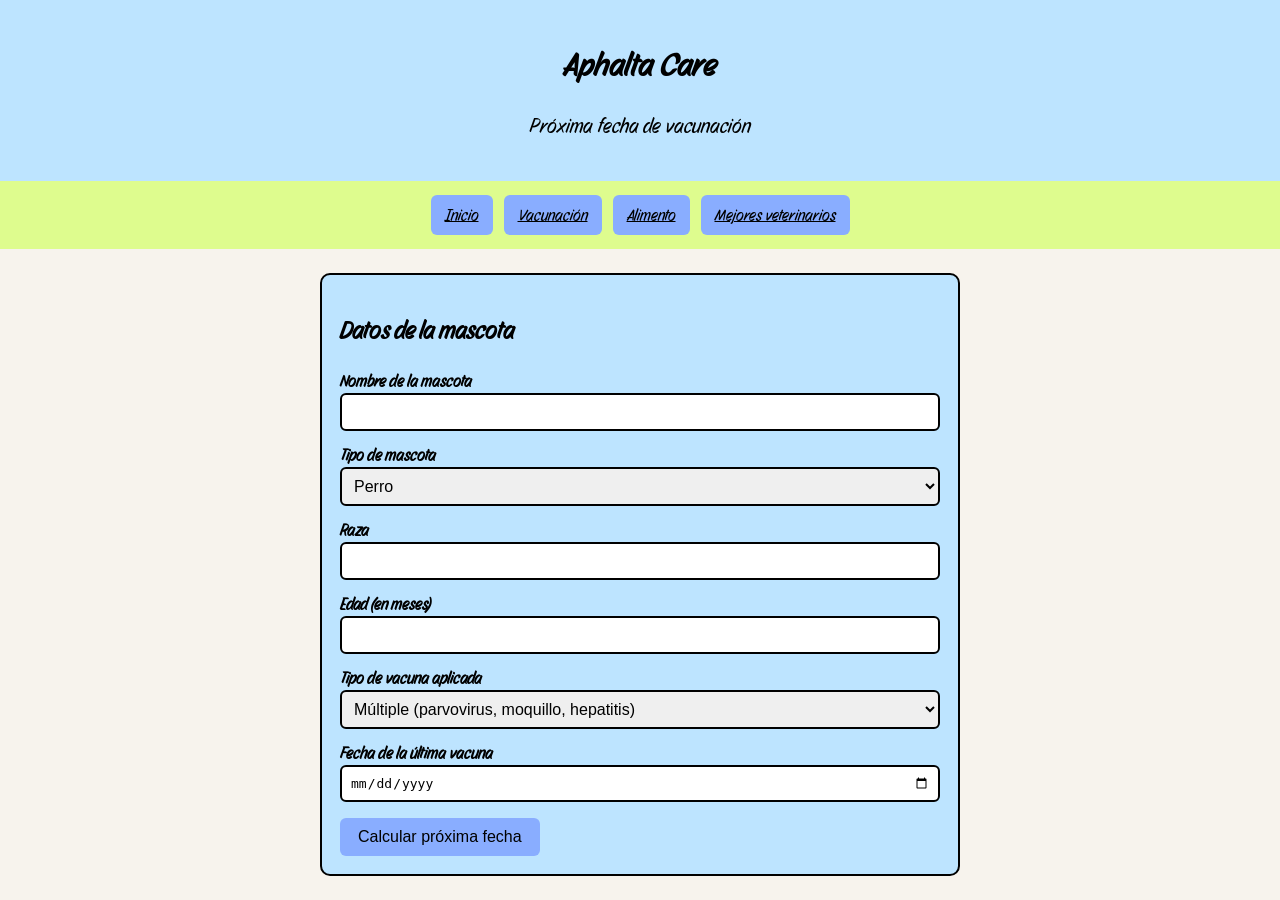
==== vacunacionbase2.html @ a1a0eb11 "Add files via upload" ====
<!DOCTYPE html>
<html lang="es">
<head>
<meta charset="UTF-8">
<meta name="viewport" content="width=device-width, initial-scale=1">
<title>Vacunación | Aphalta Care</title>
<link rel="stylesheet" href="styles.css">
</head>
<body>
<header><h1>Aphalta Care</h1><p>Próxima fecha de vacunación</p></header>
<nav>
    <a href="index.html">Inicio</a>
    <a href="vacunacionbase2.html">Vacunación</a>
    <a href="alimento.html">Alimento</a>
    <a href="veterinarios.html">Mejores veterinarios</a>
</nav>
<main>
<div class="card">
<h2>Datos de la mascota</h2>
<form id="formMascota">
<label for="nombre">Nombre de la mascota</label>
<input type="text" id="nombre" required>
<label for="especie">Tipo de mascota</label>
<select id="especie">
<option value="perro">Perro</option>
<option value="gato">Gato</option>
</select>
<label for="raza">Raza</label>
<input type="text" id="raza" required>
<label for="edad">Edad (en meses)</label>
<input type="number" id="edad" min="0" max="300" required>
<label for="vacuna">Tipo de vacuna aplicada</label>
<select id="vacuna"></select>
<label for="ultima">Fecha de la última vacuna</label>
<input type="date" id="ultima" required>
<button type="submit">Calcular próxima fecha</button>
</form>
</div>
<div id="resultado"></div>
</main>
<script>
// Lista de vacunas por mascota.
// jovenDias: cada cuántos días se repite si es cachorro/gatito (null = no aplica)
// adultoMeses: cada cuántos meses se repite en adultos
var vacunas = {
  perro: [
    { nombre: "Múltiple (parvovirus, moquillo, hepatitis)", jovenDias: 21, adultoMeses: 12 },
    { nombre: "Rabia", jovenDias: null, adultoMeses: 12 },
    { nombre: "Leptospirosis", jovenDias: 21, adultoMeses: 12 },
    { nombre: "Bordetella (tos de las perreras)", jovenDias: null, adultoMeses: 12 }
  ],
  gato: [
    { nombre: "Triple felina", jovenDias: 21, adultoMeses: 12 },
    { nombre: "Rabia", jovenDias: null, adultoMeses: 12 },
    { nombre: "Leucemia felina", jovenDias: 21, adultoMeses: 12 }
  ]
};

var selEspecie = document.getElementById("especie");
var selVacuna = document.getElementById("vacuna");

// Llena la lista de vacunas según la mascota elegida
function llenarVacunas() {
  var lista = vacunas[selEspecie.value];
  selVacuna.innerHTML = "";
  for (var i = 0; i < lista.length; i++) {
    var opcion = document.createElement("option");
    opcion.value = i;
    opcion.textContent = lista[i].nombre;
    selVacuna.appendChild(opcion);
  }
}
selEspecie.addEventListener("change", llenarVacunas);  // se actualiza al cambiar de mascota
llenarVacunas();                                       // y una vez al abrir la página

document.getElementById("formMascota").addEventListener("submit", function (e) {
  e.preventDefault();
  var nombre = document.getElementById("nombre").value;
  var raza = document.getElementById("raza").value;
  var edad = Number(document.getElementById("edad").value);
  var ultima = new Date(document.getElementById("u  ltima").value + "T00:00:00");
  var vacuna = vacunas[selEspecie.value][selVacuna.value];
  var proxima = new Date(ultima);
  var motivo;

  if (edad < 4 && vacuna.jovenDias !== null) {          // serie de refuerzos para los más jóvenes
    proxima.setDate(proxima.getDate() + vacuna.jovenDias);
    motivo = "Los cachorros y gatitos necesitan refuerzos cada 3 semanas hasta cerca de las 16 semanas de edad.";
  } else {                                              // refuerzo normal de adultos
    proxima.setMonth(proxima.getMonth() + vacuna.adultoMeses);
    motivo = "Esta vacuna se refuerza cada " + vacuna.adultoMeses + " meses.";
    if (edad < 4) motivo += " Si es la primera dosis, tu veterinario te dirá cuándo aplicarla.";
  }

  var texto = proxima.toLocaleDateString("es-MX", { weekday: "long", year: "numeric", month: "long", day: "numeric" });
  var caja = document.getElementById("resultado");
  caja.style.display = "block";
  caja.innerHTML = "<strong>" + nombre + "</strong> (" + selEspecie.value + ", " + raza + "): próxima vacuna <em>" +
    vacuna.nombre + "</em> el <strong>" + texto + "</strong>.<br>" + motivo;
});
</script>
</body>
</html>
---- styles.css ----
@import url('https://fonts.googleapis.com/css2?family=Story+Script&display=swap');

body { font-family: 'Story Script', cursive, bold; background: rgb(247, 243, 237); color: #000000; margin: 0; line-height: 1.5; }

svg{ align-items: center; justify-content: center; }

header { background: #bde4ff; color: #000000; padding: 20px; text-align: center; }

header p {
    font-size: 20px;
}
nav { background: #defc8e; padding: 10px; text-align: center; }

nav a { color: #000000; background: #89adff; padding: 8px 14px; margin: 4px; display: inline-block; border-radius: 6px; }

nav a:hover, nav a:focus { background: #ef7148; }

main { max-width: 640px; margin: 24px auto; padding: 0 16px; }

.card { background: #bde4ff; border: 2px solid #000000; border-radius: 10px; padding: 18px; margin-bottom: 18px; }

label { display: block; margin-top: 12px; font-weight: bold; }

input, select { width: 100%; padding: 8px; box-sizing: border-box; border: 2px solid #000000; border-radius: 6px; font-size: 1em; }

button, .big-link { background: #89adff; color: #000000; border: 0; padding: 10px 18px; margin-top: 16px; font-size: 1em; border-radius: 6px; cursor: pointer; text-decoration: none; display: inline-block; }

button:hover, .big-link:hover { background: #ef7148; }

#result { background: #000000; border-left: 8px solid #000000; padding: 14px; margin-top: 18px; display: none; }

footer { background: #5F9EA0; color: #000000; text-align: center; padding: 14px; font-size: 0.9em; }
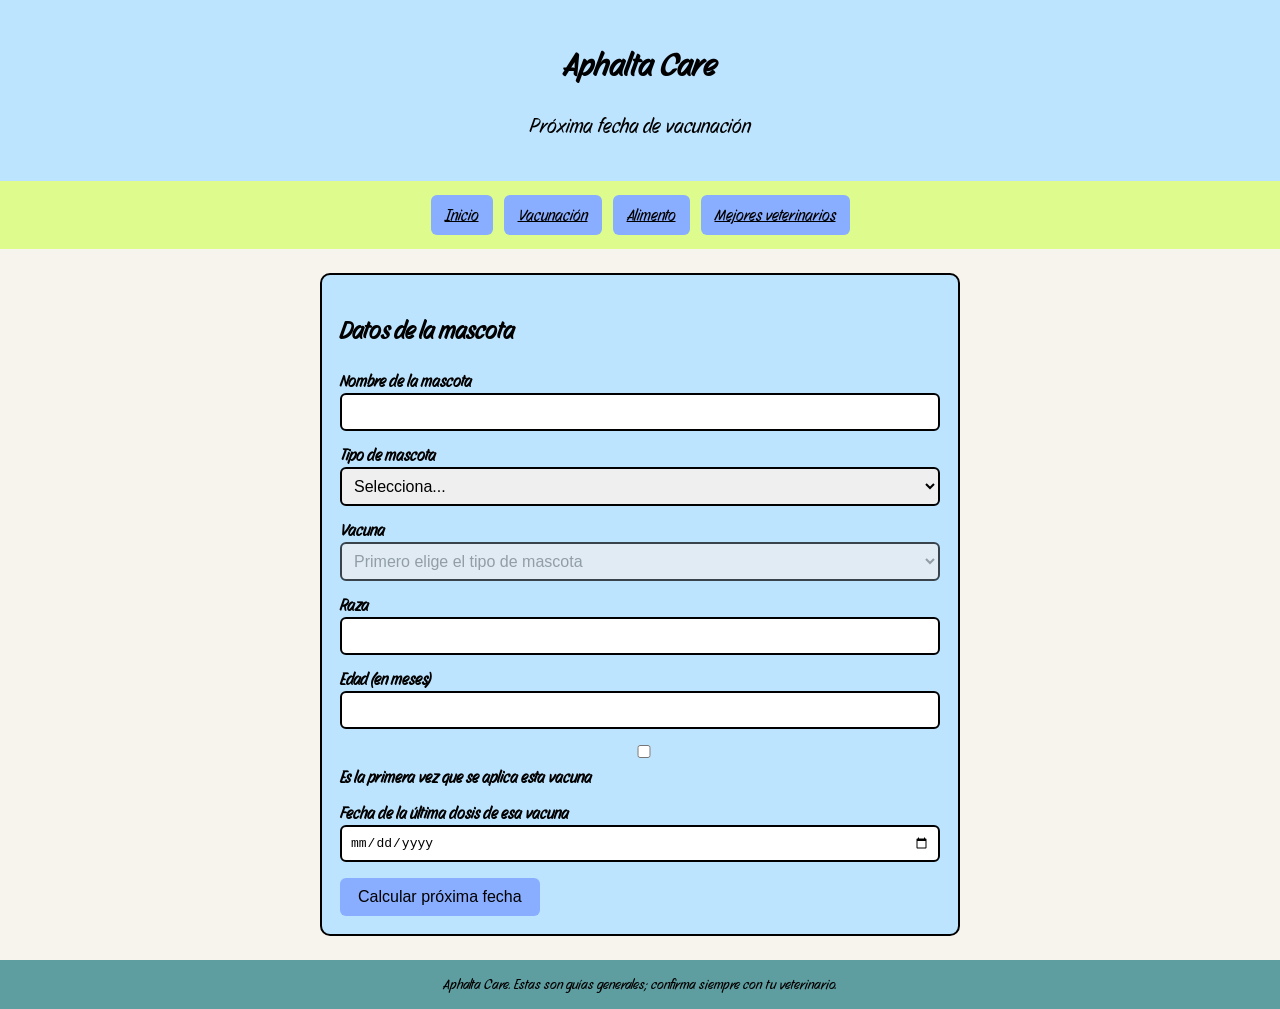
==== commit 5edfb750: "Refactor vaccination form and script logic" ====
--- a/vacunacionbase2.html
+++ b/vacunacionbase2.html
@@ -4,100 +4,273 @@
 <meta charset="UTF-8">
 <meta name="viewport" content="width=device-width, initial-scale=1">
 <title>Vacunación | Aphalta Care</title>
+
 <link rel="stylesheet" href="styles.css">
+
 </head>
+
 <body>
-<header><h1>Aphalta Care</h1><p>Próxima fecha de vacunación</p></header>
+
+<header>
+  <h1>Aphalta Care</h1>
+  <p>Próxima fecha de vacunación</p>
+</header>
+
 <nav>
-    <a href="index.html">Inicio</a>
-    <a href="vacunacionbase2.html">Vacunación</a>
-    <a href="alimento.html">Alimento</a>
-    <a href="veterinarios.html">Mejores veterinarios</a>
+  <a href="index.html">Inicio</a>
+  <a href="vacunacionbase2.html">Vacunación</a>
+  <a href="alimento.html">Alimento</a>
+  <a href="veterinarios.html">Mejores veterinarios</a>
 </nav>
+
 <main>
-<div class="card">
-<h2>Datos de la mascota</h2>
-<form id="formMascota">
-<label for="nombre">Nombre de la mascota</label>
-<input type="text" id="nombre" required>
-<label for="especie">Tipo de mascota</label>
-<select id="especie">
-<option value="perro">Perro</option>
-<option value="gato">Gato</option>
-</select>
-<label for="raza">Raza</label>
-<input type="text" id="raza" required>
-<label for="edad">Edad (en meses)</label>
-<input type="number" id="edad" min="0" max="300" required>
-<label for="vacuna">Tipo de vacuna aplicada</label>
-<select id="vacuna"></select>
-<label for="ultima">Fecha de la última vacuna</label>
-<input type="date" id="ultima" required>
-<button type="submit">Calcular próxima fecha</button>
-</form>
-</div>
-<div id="resultado"></div>
+
+  <div class="card">
+
+    <h2>Datos de la mascota</h2>
+    <!-- El formulario recoge los datos; el script los lee -->
+    <form id="fMascota">
+      <label for="nombre">Nombre de la mascota</label>
+      <input type="text" id="nombre" required>
+
+      <label for="tipo">Tipo de mascota</label>
+      <select id="tipo" required>
+        <option value="">Selecciona...</option>
+        <option value="perro">Perro</option>
+        <option value="gato">Gato</option>
+      </select>
+
+      <label for="vacuna">Vacuna</label>
+      <select id="vacuna" required disabled>
+        <option value="">Primero elige el tipo de mascota</option>
+      </select>
+
+      <label for="raza">Raza</label>
+      <input type="text" id="raza" required>
+
+      <label for="edad">Edad (en meses)</label>
+      <input type="number" id="edad" min="0" max="300" required>
+
+      <label for="primera">
+        <input type="checkbox" id="primera"> Es la primera vez que se aplica esta vacuna
+      </label>
+
+      <div id="bloqueUltima">
+        <label for="ultima">Fecha de la última dosis de esa vacuna</label>
+        <input type="date" id="ultima" required>
+      </div>
+
+      <button type="submit">Calcular próxima fecha</button>
+    </form>
+
+  </div>
+
+  <div id="resultado"></div>
+
 </main>
+
 <script>
-// Lista de vacunas por mascota.
-// jovenDias: cada cuántos días se repite si es cachorro/gatito (null = no aplica)
-// adultoMeses: cada cuántos meses se repite en adultos
-var vacunas = {
-  perro: [
-    { nombre: "Múltiple (parvovirus, moquillo, hepatitis)", jovenDias: 21, adultoMeses: 12 },
-    { nombre: "Rabia", jovenDias: null, adultoMeses: 12 },
-    { nombre: "Leptospirosis", jovenDias: 21, adultoMeses: 12 },
-    { nombre: "Bordetella (tos de las perreras)", jovenDias: null, adultoMeses: 12 }
-  ],
-  gato: [
-    { nombre: "Triple felina", jovenDias: 21, adultoMeses: 12 },
-    { nombre: "Rabia", jovenDias: null, adultoMeses: 12 },
-    { nombre: "Leucemia felina", jovenDias: 21, adultoMeses: 12 }
-  ]
+
+/*
+  Catálogo de vacunas por tipo de mascota.
+  - cachorroDias: intervalo en días entre refuerzos si la mascota tiene menos de 4 meses.
+  - adultoMeses: intervalo en meses para mascotas de 4 meses o más.
+  - edadMinima (opcional): edad mínima en meses para aplicar la vacuna.
+*/
+var VACUNAS = {
+  perro: {
+    multiple: {
+      nombre: "Múltiple (quíntuple / séxtuple)",
+      cachorroDias: 21,
+      adultoMeses: 12,
+      motivoCachorro: "Los cachorros necesitan refuerzos de la vacuna múltiple cada 3 semanas hasta cerca de las 16 semanas de edad.",
+      motivoAdulto: "Los perros adultos normalmente necesitan un refuerzo anual de la vacuna múltiple."
+    },
+    rabia: {
+      nombre: "Antirrábica",
+      cachorroDias: null,
+      adultoMeses: 12,
+      edadMinima: 3,
+      motivoCachorro: "La vacuna antirrábica se aplica a partir de los 3 meses de edad.",
+      motivoAdulto: "La vacuna antirrábica se refuerza cada año."
+    },
+    bordetella: {
+      nombre: "Bordetella (tos de las perreras)",
+      cachorroDias: 21,
+      adultoMeses: 12,
+      motivoCachorro: "En cachorros expuestos a otros perros, la dosis de bordetella puede repetirse a las 3 semanas.",
+      motivoAdulto: "Bordetella suele reforzarse cada año (cada 6 meses si el perro convive mucho con otros perros o va a guarderías)."
+    },
+    leptospirosis: {
+      nombre: "Leptospirosis",
+      cachorroDias: 21,
+      adultoMeses: 12,
+      motivoCachorro: "La leptospirosis requiere una segunda dosis 3 a 4 semanas después de la primera.",
+      motivoAdulto: "La leptospirosis se refuerza cada año."
+    }
+  },
+  gato: {
+    triple: {
+      nombre: "Triple felina (panleucopenia, rinotraqueítis y calicivirus)",
+      cachorroDias: 21,
+      adultoMeses: 12,
+      motivoCachorro: "Los gatitos necesitan refuerzos de la triple felina cada 3 a 4 semanas hasta cerca de las 16 semanas de edad.",
+      motivoAdulto: "Los gatos adultos normalmente necesitan un refuerzo anual de la triple felina."
+    },
+    leucemia: {
+      nombre: "Leucemia felina (FeLV)",
+      cachorroDias: 28,
+      adultoMeses: 12,
+      edadMinima: 2,
+      motivoCachorro: "La leucemia felina se aplica en 2 dosis separadas por 3 a 4 semanas, desde los 2 meses de edad.",
+      motivoAdulto: "La leucemia felina se refuerza cada año en gatos con acceso al exterior o que conviven con otros gatos."
+    },
+    rabia: {
+      nombre: "Antirrábica",
+      cachorroDias: null,
+      adultoMeses: 12,
+      edadMinima: 3,
+      motivoCachorro: "La vacuna antirrábica se aplica a partir de los 3 meses de edad.",
+      motivoAdulto: "La vacuna antirrábica se refuerza cada año."
+    }
+  }
 };
 
-var selEspecie = document.getElementById("especie");
+var selTipo = document.getElementById("tipo");
 var selVacuna = document.getElementById("vacuna");
 
-// Llena la lista de vacunas según la mascota elegida
-function llenarVacunas() {
-  var lista = vacunas[selEspecie.value];
+// Cuando cambia el tipo de mascota, se llenan las vacunas correspondientes
+selTipo.addEventListener("change", function () {
+  var tipo = selTipo.value;
   selVacuna.innerHTML = "";
-  for (var i = 0; i < lista.length; i++) {
-    var opcion = document.createElement("option");
-    opcion.value = i;
-    opcion.textContent = lista[i].nombre;
-    selVacuna.appendChild(opcion);
-  }
+
+  if (!tipo) {
+    selVacuna.disabled = true;
+    selVacuna.innerHTML = '<option value="">Primero elige el tipo de mascota</option>';
+    return;
+  }
+
+  var opcionVacia = document.createElement("option");
+  opcionVacia.value = "";
+  opcionVacia.textContent = "Selecciona una vacuna...";
+  selVacuna.appendChild(opcionVacia);
+
+  var lista = VACUNAS[tipo];
+  for (var clave in lista) {
+    var op = document.createElement("option");
+    op.value = clave;
+    op.textContent = lista[clave].nombre;
+    selVacuna.appendChild(op);
+  }
+  selVacuna.disabled = false;
+});
+
+// Evita que el texto escrito por el usuario se interprete como HTML
+function escapar(texto) {
+  var div = document.createElement("div");
+  div.textContent = texto;
+  return div.innerHTML;
 }
-selEspecie.addEventListener("change", llenarVacunas);  // se actualiza al cambiar de mascota
-llenarVacunas();                                       // y una vez al abrir la página
-
-document.getElementById("formMascota").addEventListener("submit", function (e) {
-  e.preventDefault();
+
+function formatear(fecha) {
+  return fecha.toLocaleDateString("es-MX", { weekday: "long", year: "numeric", month: "long", day: "numeric" });
+}
+
+var chkPrimera = document.getElementById("primera");
+var bloqueUltima = document.getElementById("bloqueUltima");
+var inputUltima = document.getElementById("ultima");
+
+// Si es la primera vacuna, no se pide la fecha de la última dosis
+chkPrimera.addEventListener("change", function () {
+  var esPrimera = chkPrimera.checked;
+  bloqueUltima.style.display = esPrimera ? "none" : "block";
+  inputUltima.required = !esPrimera;
+  if (esPrimera) { inputUltima.value = ""; }
+});
+
+document.getElementById("fMascota").addEventListener("submit", function (e) {
+
+  e.preventDefault();                       // evita que la página se recargue
+
   var nombre = document.getElementById("nombre").value;
+  var tipo = selTipo.value;
   var raza = document.getElementById("raza").value;
   var edad = Number(document.getElementById("edad").value);
-  var ultima = new Date(document.getElementById("u  ltima").value + "T00:00:00");
-  var vacuna = vacunas[selEspecie.value][selVacuna.value];
+  var vacuna = VACUNAS[tipo][selVacuna.value];
+  var esPrimera = chkPrimera.checked;
+
+  var hoy = new Date();
+  hoy.setHours(0, 0, 0, 0);
+
+  var ultima;                               // fecha de la dosis de referencia
+  var recomendada = null;                   // solo se usa si es la primera vacuna
+  var edadEnDosis = edad;
+  var esperaEdad = false;
+
+  if (esPrimera) {
+    recomendada = new Date(hoy);
+    if (vacuna.edadMinima && edad < vacuna.edadMinima) {
+      // Aún no tiene la edad mínima: la primera dosis será cuando la cumpla
+      recomendada.setMonth(recomendada.getMonth() + (vacuna.edadMinima - edad));
+      edadEnDosis = vacuna.edadMinima;
+      esperaEdad = true;
+    } else {
+      // Día recomendado dentro de la próxima semana: en 3 días, evitando domingo
+      recomendada.setDate(recomendada.getDate() + 3);
+      if (recomendada.getDay() === 0) { recomendada.setDate(recomendada.getDate() + 1); }
+    }
+    ultima = recomendada;
+  } else {
+    ultima = new Date(inputUltima.value + "T00:00:00");
+  }
+
   var proxima = new Date(ultima);
   var motivo;
 
-  if (edad < 4 && vacuna.jovenDias !== null) {          // serie de refuerzos para los más jóvenes
-    proxima.setDate(proxima.getDate() + vacuna.jovenDias);
-    motivo = "Los cachorros y gatitos necesitan refuerzos cada 3 semanas hasta cerca de las 16 semanas de edad.";
-  } else {                                              // refuerzo normal de adultos
+  if (!esPrimera && vacuna.edadMinima && edad < vacuna.edadMinima) {
+    // Todavía no tiene la edad para esta vacuna: se calcula cuándo la cumplirá
+    proxima = new Date(hoy);
+    proxima.setMonth(proxima.getMonth() + (vacuna.edadMinima - edad));
+    motivo = vacuna.motivoCachorro + " La fecha mostrada es aproximada, cuando tu mascota cumpla esa edad.";
+  } else if (edadEnDosis < 4 && vacuna.cachorroDias) {
+    // Cachorros y gatitos: serie de refuerzos
+    proxima.setDate(proxima.getDate() + vacuna.cachorroDias);
+    motivo = vacuna.motivoCachorro;
+  } else {
+    // Mascotas mayores: refuerzo periódico
     proxima.setMonth(proxima.getMonth() + vacuna.adultoMeses);
-    motivo = "Esta vacuna se refuerza cada " + vacuna.adultoMeses + " meses.";
-    if (edad < 4) motivo += " Si es la primera dosis, tu veterinario te dirá cuándo aplicarla.";
-  }
-
-  var texto = proxima.toLocaleDateString("es-MX", { weekday: "long", year: "numeric", month: "long", day: "numeric" });
+    motivo = vacuna.motivoAdulto;
+  }
+
+  var aviso = "";
+  if (!esPrimera && proxima < hoy) {
+    aviso = "<br><em>Esta fecha ya pasó: te recomendamos acudir con tu veterinario lo antes posible.</em>";
+  }
+
+  var html = "<strong>" + escapar(nombre) + "</strong> (" + escapar(tipo) + ", " + escapar(raza) + ")<br>" +
+             "Vacuna: <strong>" + escapar(vacuna.nombre) + "</strong><br>";
+
+  if (esPrimera) {
+    html += "Primera dosis recomendada: <strong>" + formatear(recomendada) + "</strong>";
+    if (esperaEdad) {
+      html += " (cuando tu mascota cumpla la edad mínima de " + vacuna.edadMinima + " meses).<br>";
+    } else {
+      html += " (dentro de la próxima semana).<br>";
+    }
+    html += "Siguiente dosis: <strong>" + formatear(proxima) + "</strong>.<br>";
+  } else {
+    html += "Próxima dosis: <strong>" + formatear(proxima) + "</strong>.<br>";
+  }
+
+  html += escapar(motivo) + aviso;
+
   var caja = document.getElementById("resultado");
   caja.style.display = "block";
-  caja.innerHTML = "<strong>" + nombre + "</strong> (" + selEspecie.value + ", " + raza + "): próxima vacuna <em>" +
-    vacuna.nombre + "</em> el <strong>" + texto + "</strong>.<br>" + motivo;
+  caja.innerHTML = html;
 });
 </script>
+
+<footer>Aphalta Care. Estas son guías generales; confirma siempre con tu veterinario.</footer>
+
 </body>
 </html>
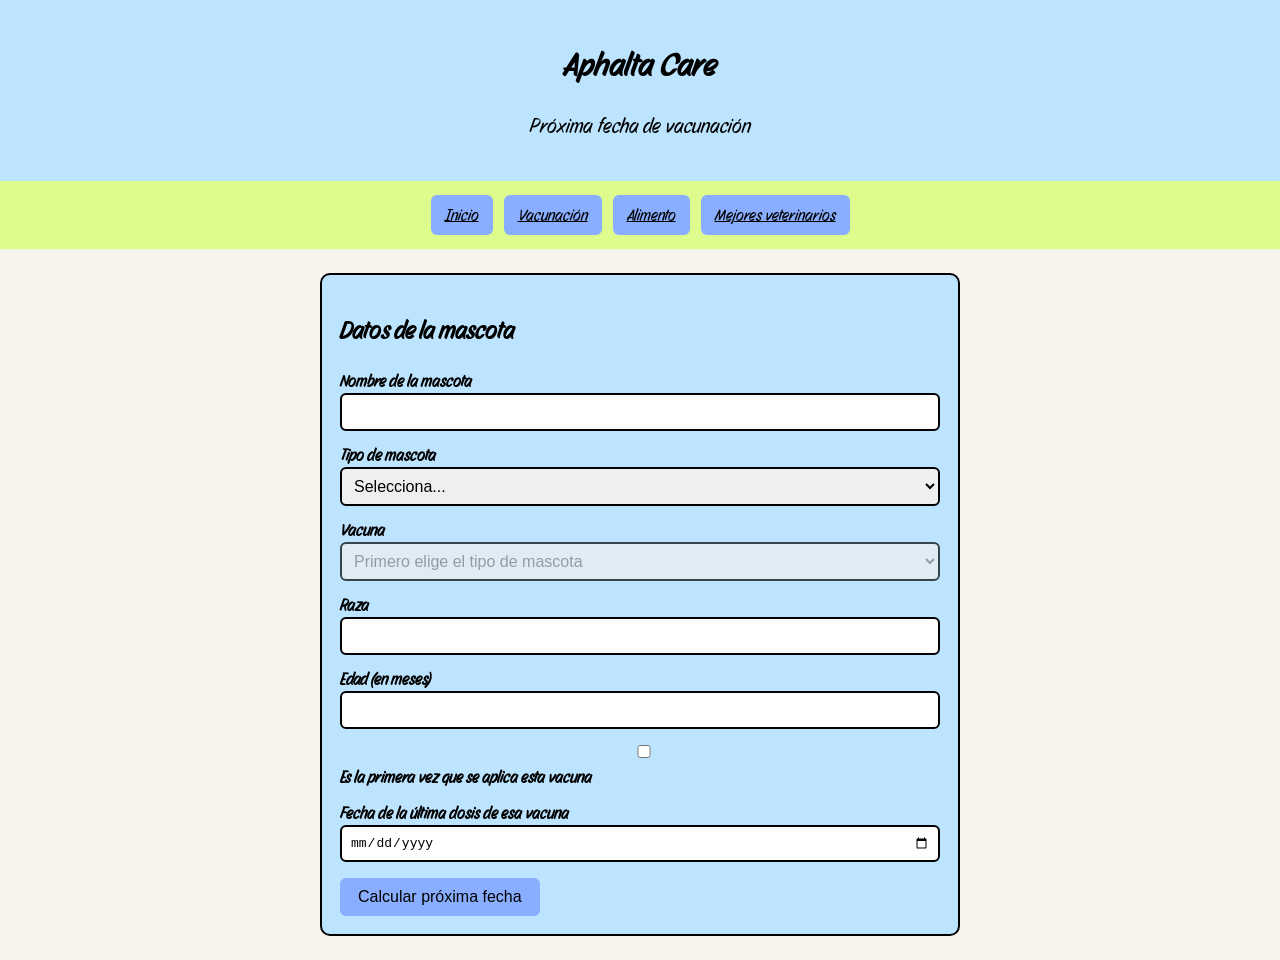
==== commit 48112ecd: "Remove footer from vacunacionbase2.html Removed footer with veterinary confirmation note." ====
--- a/vacunacionbase2.html
+++ b/vacunacionbase2.html
@@ -269,8 +269,5 @@
   caja.innerHTML = html;
 });
 </script>
-
-<footer>Aphalta Care. Estas son guías generales; confirma siempre con tu veterinario.</footer>
-
 </body>
 </html>
